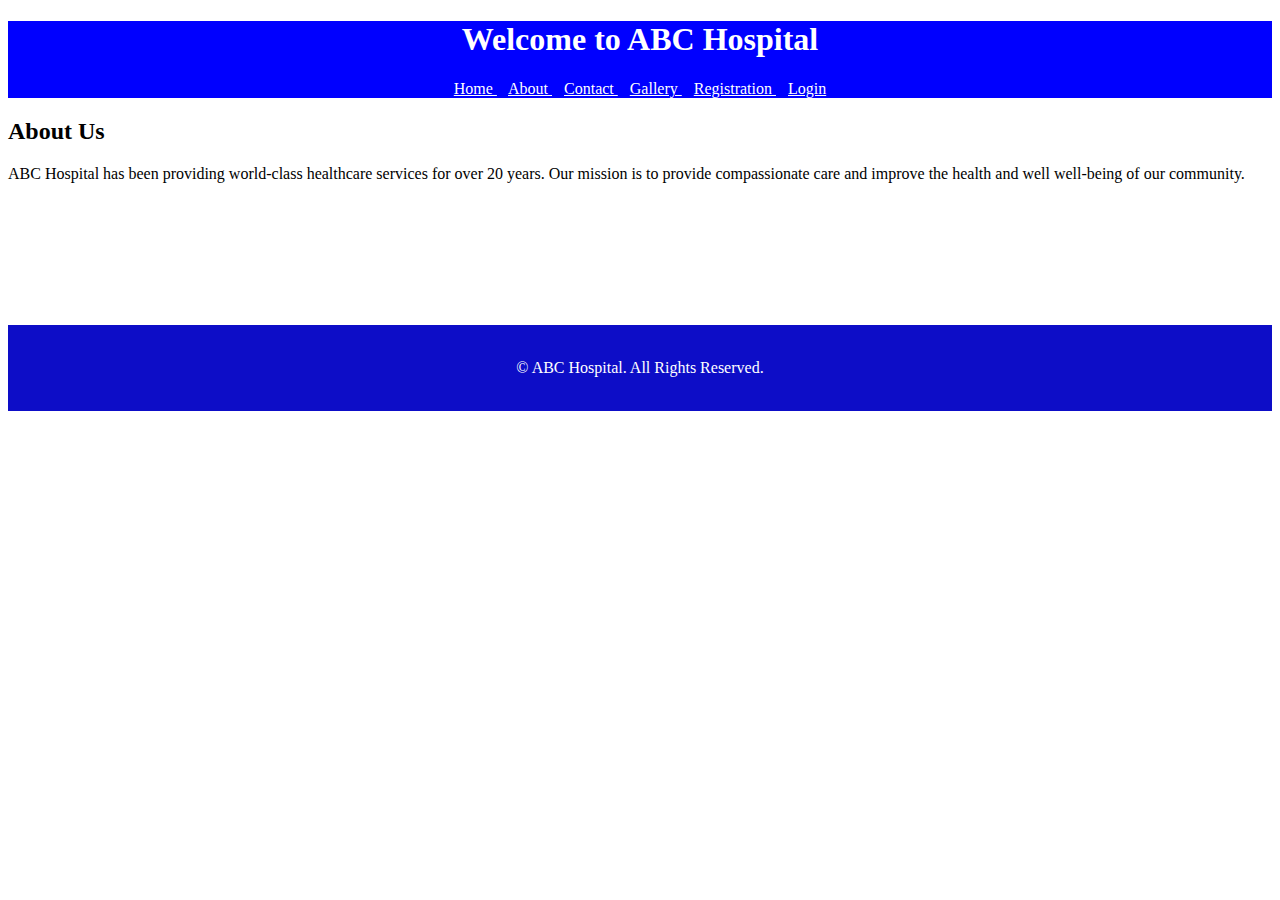
==== about.html @ 161bfbda "added abc-hospital files" ====
<!DOCTYPE html>
<html lang="en">
<head>
    <meta charset="UTF-8">
    <meta name="viewport" content="width=device-width, initial-scale=1.0">
    <title>Hospital Home</title>
    <link rel="stylesheet" href="styles.css">

</head>
<body>
<header>
    <div>
        <h1>
            Welcome to ABC Hospital
        </h1>
        <span>
            <a href="index.html"> Home </a> &nbsp;&nbsp;
            <a href="#"> About </a> &nbsp;&nbsp;
            <a href="contact.html"> Contact </a> &nbsp;&nbsp;
            <a href="gallery.html"> Gallery </a> &nbsp;&nbsp;
            <a href="registration.html"> Registration </a> &nbsp;&nbsp;
            <a href="login.html"> Login </a>
        </span>
    </div>
</header>
    <h2>
        About Us
    </h2>
    <p>
        ABC Hospital has been providing world-class healthcare services for over 20 years. Our mission
        is to provide compassionate care and improve the health and well well-being of our community.
    </p>
    <br>
    <br><br><br>
    <br>
    <br>
    <br>
<footer>
    <br>
    <p>
            &copy; ABC Hospital. All Rights Reserved.
    </p>
    <br>
</footer>
    
</body>
</html>
---- styles.css ----
/* Styling to the Hospital Page */
header {
    background-color: blue;
    color: white;
    text-align: center;
    align-items: center;
}
a {
    color: white;
    
}
footer {
    background-color: rgb(13, 13, 199);
    color: white;
    text-align: center;
}
.class1 {
    line-height:50px;
    width: -550px;
     
}
.class2 {
    background-color: blue;
    color: white;
    -webkit-text-stroke-width: 1px;
}
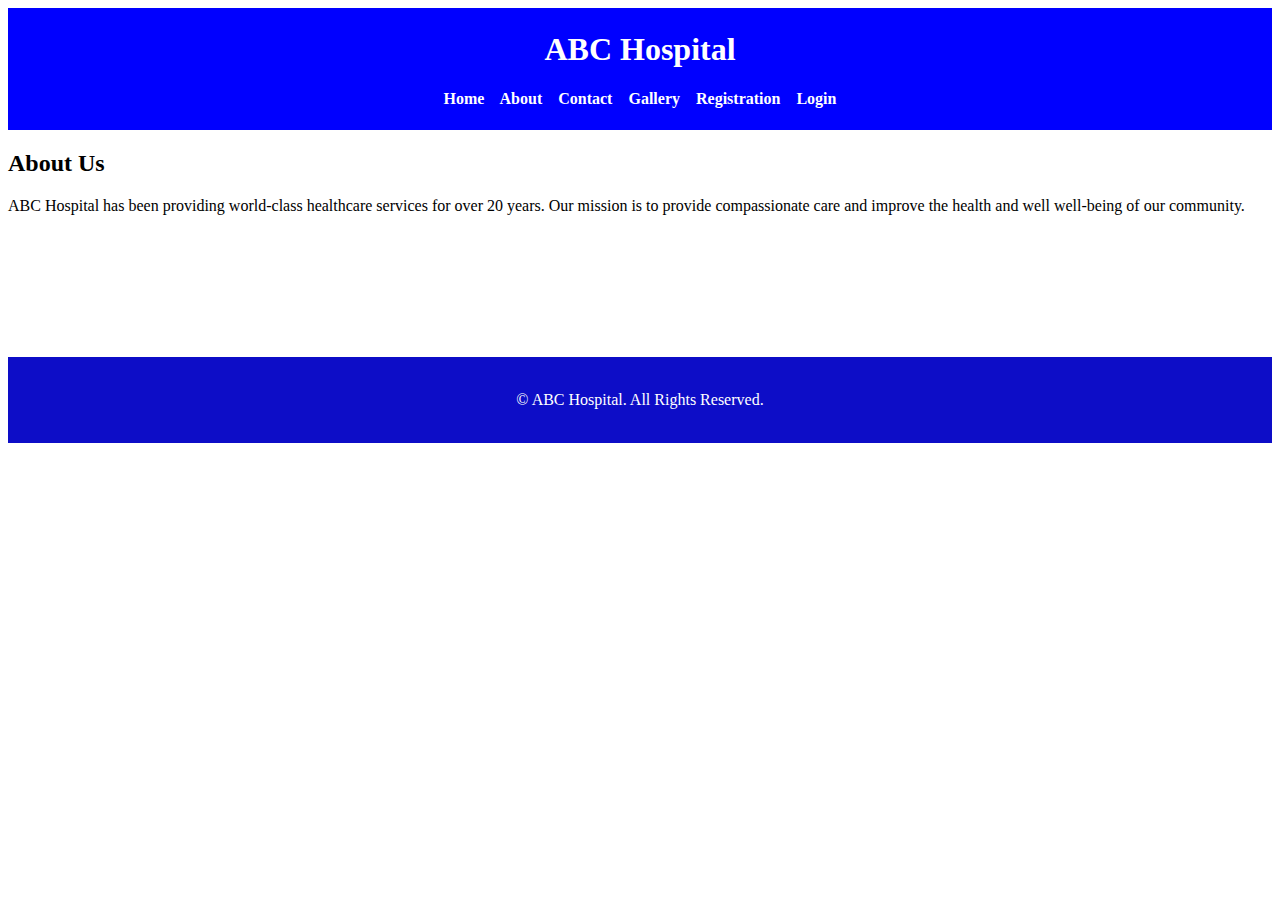
==== commit 513f45be: "modified files" ====
--- a/about.html
+++ b/about.html
@@ -11,16 +11,18 @@
 <header>
     <div>
         <h1>
-            Welcome to ABC Hospital
+             ABC Hospital
         </h1>
-        <span>
-            <a href="index.html"> Home </a> &nbsp;&nbsp;
-            <a href="#"> About </a> &nbsp;&nbsp;
-            <a href="contact.html"> Contact </a> &nbsp;&nbsp;
-            <a href="gallery.html"> Gallery </a> &nbsp;&nbsp;
-            <a href="registration.html"> Registration </a> &nbsp;&nbsp;
-            <a href="login.html"> Login </a>
-        </span>
+        <h4>
+            <span>
+                <a href="index.html" class="sp1"> Home </a> &nbsp;&nbsp;
+                <a href="#" class="sp1"> About </a> &nbsp;&nbsp;
+                <a href="contact.html" class="sp1"> Contact </a> &nbsp;&nbsp;
+                <a href="gallery.html" class="sp1"> Gallery </a> &nbsp;&nbsp;
+                <a href="registration.html" class="sp1"> Registration </a> &nbsp;&nbsp;
+                <a href="login.html" class="sp1"> Login </a>
+            </span>
+        </h4>
     </div>
 </header>
     <h2>
--- a/styles.css
+++ b/styles.css
@@ -4,6 +4,9 @@
     color: white;
     text-align: center;
     align-items: center;
+    padding-top: 2px;
+    padding-bottom: 1px;
+    text-decoration: none;
 }
 a {
     color: white;
@@ -22,5 +25,11 @@
 .class2 {
     background-color: blue;
     color: white;
-    -webkit-text-stroke-width: 1px;
+    -webkit-text-stroke-width: 0.5px;
+}
+.himage {
+    margin: 10px 10px 10px 10px;
+}
+.sp1 {
+    text-decoration: none;
 }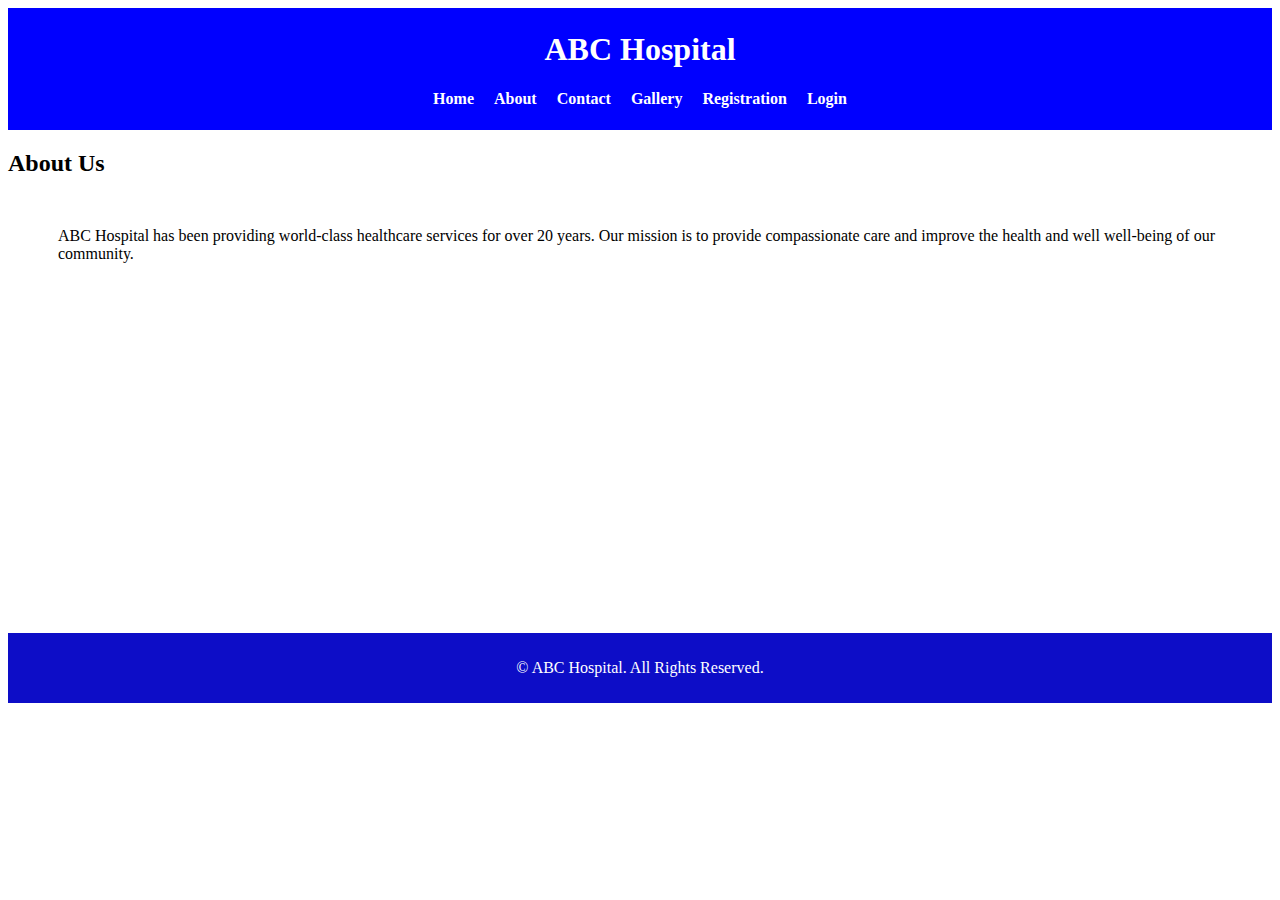
==== commit b1dd6315: "modified files" ====
--- a/about.html
+++ b/about.html
@@ -14,13 +14,13 @@
              ABC Hospital
         </h1>
         <h4>
-            <span>
-                <a href="index.html" class="sp1"> Home </a> &nbsp;&nbsp;
-                <a href="#" class="sp1"> About </a> &nbsp;&nbsp;
-                <a href="contact.html" class="sp1"> Contact </a> &nbsp;&nbsp;
-                <a href="gallery.html" class="sp1"> Gallery </a> &nbsp;&nbsp;
-                <a href="registration.html" class="sp1"> Registration </a> &nbsp;&nbsp;
-                <a href="login.html" class="sp1"> Login </a>
+            <span class="sp1">
+                <a href="index.html"> Home </a> 
+                <a href="#"> About </a> 
+                <a href="contact.html"> Contact </a> 
+                <a href="gallery.html"> Gallery </a> 
+                <a href="registration.html"> Registration </a> 
+                <a href="login.html"> Login </a>
             </span>
         </h4>
     </div>
@@ -28,21 +28,14 @@
     <h2>
         About Us
     </h2>
-    <p>
+    <p class="spac1">
         ABC Hospital has been providing world-class healthcare services for over 20 years. Our mission
         is to provide compassionate care and improve the health and well well-being of our community.
     </p>
-    <br>
-    <br><br><br>
-    <br>
-    <br>
-    <br>
 <footer>
-    <br>
     <p>
             &copy; ABC Hospital. All Rights Reserved.
     </p>
-    <br>
 </footer>
     
 </body>
--- a/styles.css
+++ b/styles.css
@@ -16,6 +16,8 @@
     background-color: rgb(13, 13, 199);
     color: white;
     text-align: center;
+    padding: 10px;
+    margin-top: 350px;
 }
 .class1 {
     line-height:50px;
@@ -26,10 +28,41 @@
     background-color: blue;
     color: white;
     -webkit-text-stroke-width: 0.5px;
+    margin-top: 5px;
 }
 .himage {
     margin: 10px 10px 10px 10px;
 }
-.sp1 {
+.sp1{
+    display: flex;
+    justify-content: center;
+    gap: 20px;
+}
+.sp1 a{
     text-decoration: none;
-}+}
+/*.form-control{
+    display:block;width:100%;padding:.375rem .275rem; 
+} */
+span a:hover{
+    color: rgb(234, 255, 0);
+}
+#img1{
+    height: 400px;
+    width: 800px;
+}
+.spac1 {
+    padding: 20px;
+    margin: 30px;
+}
+.isize {
+     width: 710%;
+     margin: top 2px;
+     margin-bottom: 10px;
+     margin-top: 5px;
+     margin-left: 30px;
+}
+.blab {
+    font-weight: bold;
+    margin-left: 30px;
+}
